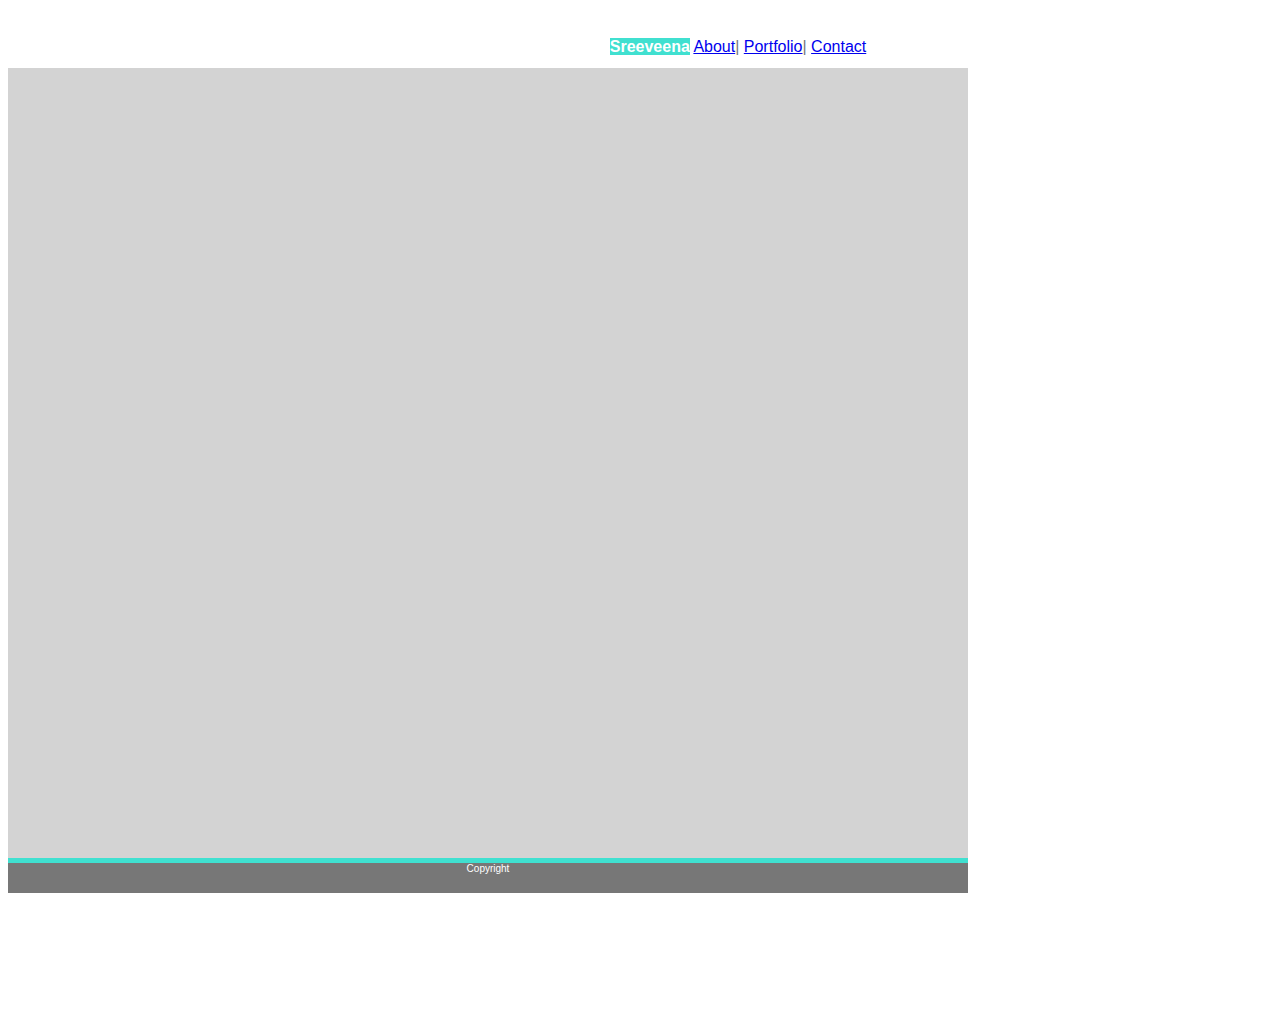
==== index.html @ 3c741d94 "was able to do the nav bar but still need to work on it." ====
<!DOCTYPE html>
<html lang="en">
<head>
    <meta charset="UTF-8">
    <meta name="viewport" content="width=device-width, initial-scale=1.0">
    <meta http-equiv="X-UA-Compatible" content="ie=edge">
    <title>Your Name</title>
    <link rel="stylesheet" type="text/css" href="assets/css/style.css">
</head>
<body>
    <div class="page">
        <div class="links">
            <nav>
                <b class="heading">Sreeveena</b>
                <a href="index.html">About</a>|
                <a href="portfolio.html">Portfolio</a>|
                <a href="contact.html">Contact</a>
            </nav>
        </div>
        <div class="content">

        </div>
        <div class="footer">
            <div class="bar1"></div>
            <div class="bar2"> Copyright</div>
        </div>
       <!--- 
        
    <div class="section">
        <div class="message">
            <h4>About Me</h4>
        </div>
        -->
    </div>
</body>
</html>
---- assets/css/style.css ----
.page{
    font-family: Arial, Helvetica Neue, Helvetica, sans-serif;
    width: 960px;
    height: 960px;
    padding-bottom: 30px;
    padding-top:10px;   
}
.links{
    color: white;
    height: 50px;
    text-align: center;
}
.content{
    color: white;
    height: 790px;
    text-align: center;
    background: lightgrey;  
}
.footer{
    background: turquoise;
    color: white;
    height: 35px;
    text-align: center;
}
.heading{
    background: turquoise;
    color: white;
    width: 100px;
}

nav{
    color: #777;
    margin-left: 500px;
    display: block;
    padding: 20px;
    
}

.bar1{
    background: turquoise;
    width: 100%;
    height: 5px;
}
.bar2{
    background: #777;
    width: 100%;
    height: 30px;
    color:white;
    text-align: center;
    font-size: 10px;
}
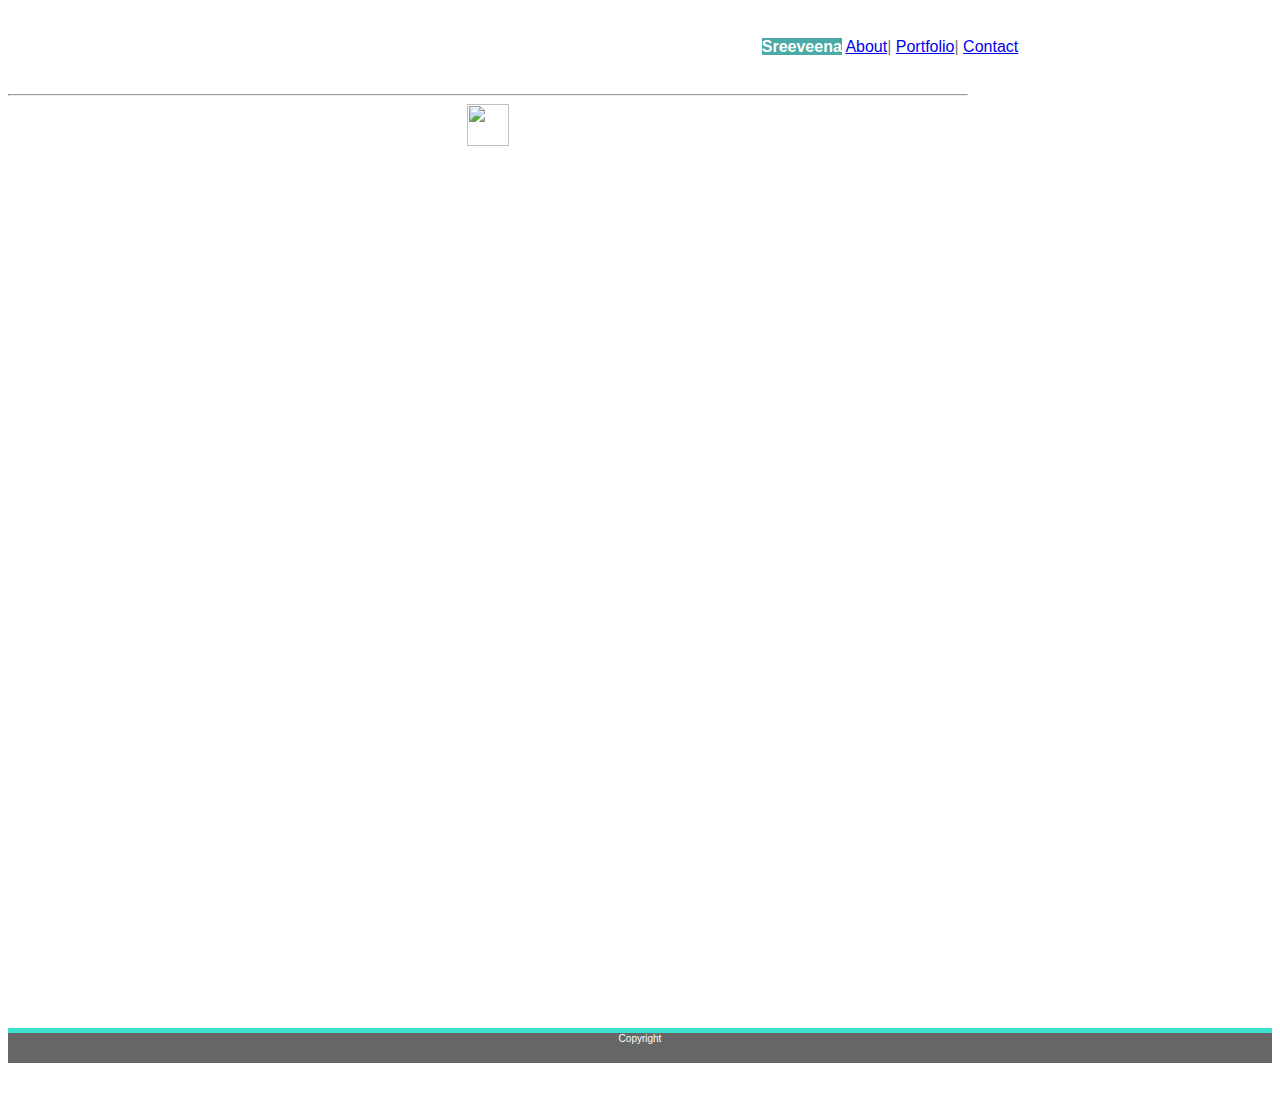
==== commit 3b51b01c: "copied the header,content and footer to contact.html, portfolio.html." ====
--- a/index.html
+++ b/index.html
@@ -18,19 +18,20 @@
             </nav>
         </div>
         <div class="content">
-
+            <div class="text">
+                <b class="aboutme">About Me</b>
+                <hr>
+                <div class="paragraph">
+                    <img src="assets/images/image1.jpg" height="42" width="42">
+                    <p></p>
+                </div>
+            </div>
         </div>
         <div class="footer">
             <div class="bar1"></div>
             <div class="bar2"> Copyright</div>
         </div>
-       <!--- 
-        
-    <div class="section">
-        <div class="message">
-            <h4>About Me</h4>
-        </div>
-        -->
+       
     </div>
 </body>
 </html>--- a/assets/css/style.css
+++ b/assets/css/style.css
@@ -1,29 +1,33 @@
 .page{
     font-family: Arial, Helvetica Neue, Helvetica, sans-serif;
-    width: 960px;
-    height: 960px;
     padding-bottom: 30px;
     padding-top:10px;   
 }
 .links{
-    color: white;
+    background: #ffffff;
+    color: #777777;
     height: 50px;
     text-align: center;
+    border-color: #cccccc;
 }
 .content{
     color: white;
-    height: 790px;
     text-align: center;
-    background: lightgrey;  
+    background: #ffffff;  
+    border-color: #dddddd;
+}
+.text{
+    width:960px;
+    height: 960px;
 }
 .footer{
-    background: turquoise;
+    background: #4aaaa5;
     color: white;
     height: 35px;
     text-align: center;
 }
 .heading{
-    background: turquoise;
+    background: #4aaaa5;
     color: white;
     width: 100px;
 }
@@ -42,7 +46,7 @@
     height: 5px;
 }
 .bar2{
-    background: #777;
+    background: #666666;
     width: 100%;
     height: 30px;
     color:white;
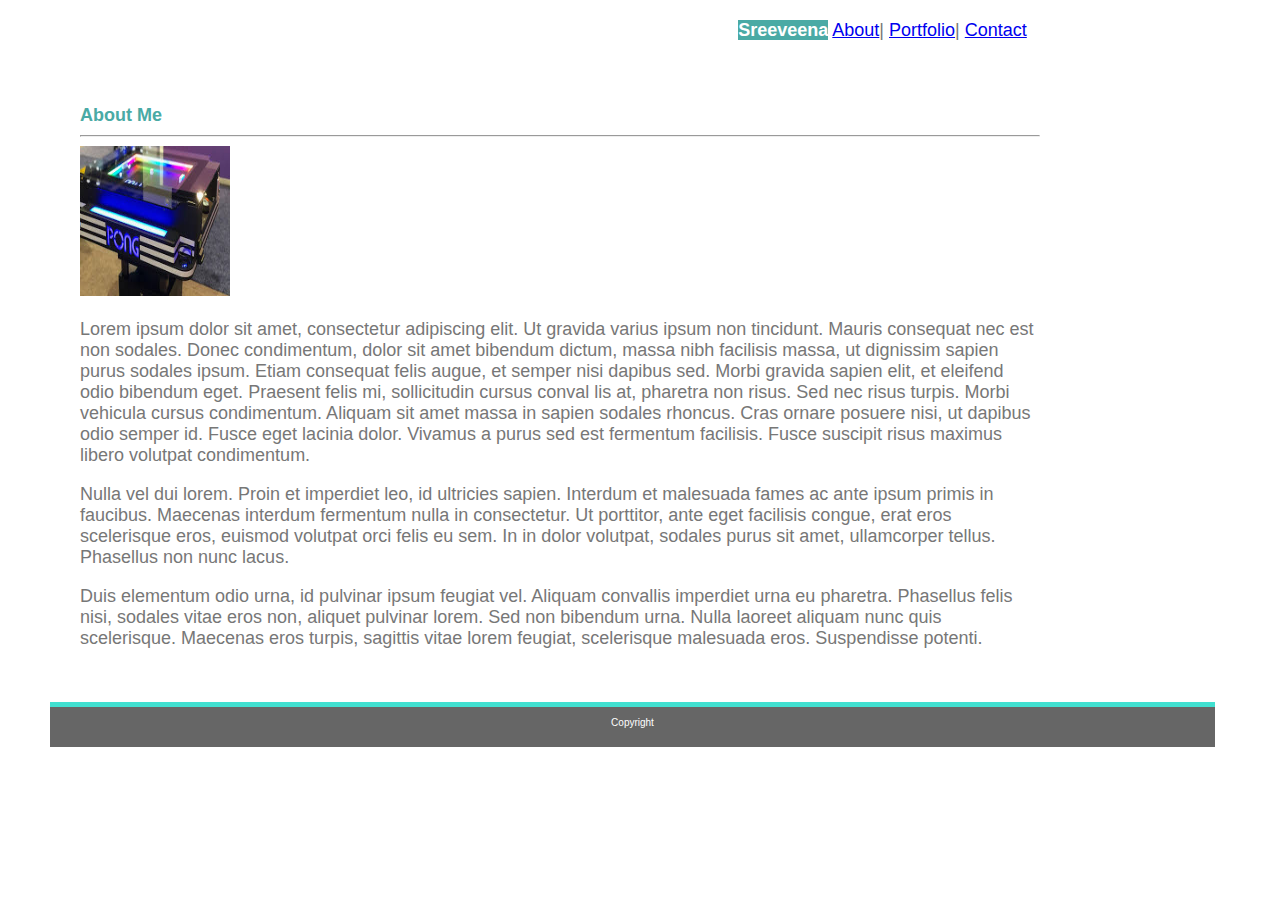
==== commit 4cf8ce1c: "worked on about me page nedd to work on float." ====
--- a/index.html
+++ b/index.html
@@ -8,7 +8,7 @@
     <link rel="stylesheet" type="text/css" href="assets/css/style.css">
 </head>
 <body>
-    <div class="page">
+  
         <div class="links">
             <nav>
                 <b class="heading">Sreeveena</b>
@@ -18,20 +18,50 @@
             </nav>
         </div>
         <div class="content">
-            <div class="text">
+            
                 <b class="aboutme">About Me</b>
                 <hr>
                 <div class="paragraph">
-                    <img src="assets/images/image1.jpg" height="42" width="42">
-                    <p></p>
+                    <img src="assets/images/image1.jpeg" height="150" width="150">
+                    <p>Lorem ipsum dolor sit amet, consectetur adipiscing elit. Ut 
+                        gravida varius ipsum non tincidunt. Mauris consequat nec est
+                         non sodales. Donec condimentum, dolor sit amet bibendum 
+                         dictum, massa nibh facilisis massa, ut dignissim sapien purus
+                         sodales ipsum. Etiam consequat felis augue, et semper nisi 
+                         dapibus sed. Morbi gravida sapien elit, et eleifend odio 
+                         bibendum eget. Praesent felis mi, sollicitudin cursus conval
+                         lis at, pharetra non risus. Sed nec risus turpis. Morbi vehicula 
+                         cursus condimentum. Aliquam sit amet massa in sapien sodales
+                          rhoncus. Cras ornare posuere nisi, ut dapibus odio semper id. 
+                          Fusce eget lacinia dolor. Vivamus a purus sed est fermentum 
+                          facilisis. Fusce suscipit risus maximus libero volutpat 
+                          condimentum.
+                    </p>
+                    <p>
+                            Nulla vel dui lorem. Proin et imperdiet leo, id ultricies 
+                            sapien. Interdum et malesuada fames ac ante ipsum primis 
+                            in faucibus. Maecenas interdum fermentum nulla in 
+                            consectetur. Ut porttitor, ante eget facilisis 
+                            congue, erat eros scelerisque eros, euismod volutpat 
+                            orci felis eu sem. In in dolor volutpat, sodales purus sit 
+                            amet, ullamcorper tellus. Phasellus non nunc lacus.  
+                    </p>
+                    <p>
+                            Duis elementum odio urna, id pulvinar ipsum feugiat vel. 
+                            Aliquam convallis imperdiet urna eu pharetra. Phasellus felis 
+                            nisi, sodales vitae eros non, aliquet pulvinar lorem. Sed non 
+                            bibendum urna. Nulla laoreet aliquam nunc quis scelerisque. 
+                            Maecenas eros turpis, sagittis vitae lorem feugiat, scelerisque 
+                            malesuada eros. Suspendisse potenti.
+                    </p>
                 </div>
-            </div>
+            
         </div>
         <div class="footer">
             <div class="bar1"></div>
             <div class="bar2"> Copyright</div>
         </div>
        
-    </div>
+  
 </body>
 </html>--- a/assets/css/style.css
+++ b/assets/css/style.css
@@ -1,37 +1,40 @@
-.page{
+body{
     font-family: Arial, Helvetica Neue, Helvetica, sans-serif;
-    padding-bottom: 30px;
-    padding-top:10px;   
+    padding: 0;
+  margin: 0;
+  font-size: 18px; 
+    background-image: url('file:///Users/sree/Documents/Assignments/Basic-Portfolio/triangle-mosaic.png');
+   
 }
 .links{
+    margin-bottom: 15px;
+    margin-left:50px;
+    margin-right:65px;
     background: #ffffff;
     color: #777777;
     height: 50px;
     text-align: center;
     border-color: #cccccc;
 }
-.content{
-    color: white;
-    text-align: center;
-    background: #ffffff;  
-    border-color: #dddddd;
-}
-.text{
-    width:960px;
-    height: 960px;
-}
-.footer{
-    background: #4aaaa5;
-    color: white;
-    height: 35px;
-    text-align: center;
-}
 .heading{
     background: #4aaaa5;
     color: white;
     width: 100px;
 }
+.content{
+    margin-bottom: 15px;
+    margin-left:50px;
+    margin-right:50px;
+    padding:40px 20px 20px 30px;
+    width: 960px;
+    color: #777777;
+    background: #ffffff;  
+    border-color: #dddddd;
+}
 
+.aboutme{
+    color: #4aaaa5;
+}
 nav{
     color: #777;
     margin-left: 500px;
@@ -40,6 +43,14 @@
     
 }
 
+.footer{
+    background: #4aaaa5;
+    color: white;
+    height: 35px;
+    text-align: center;
+    margin-left:50px;
+    margin-right:65px;
+}
 .bar1{
     background: turquoise;
     width: 100%;
@@ -52,4 +63,5 @@
     color:white;
     text-align: center;
     font-size: 10px;
+    padding-top:10px;
 }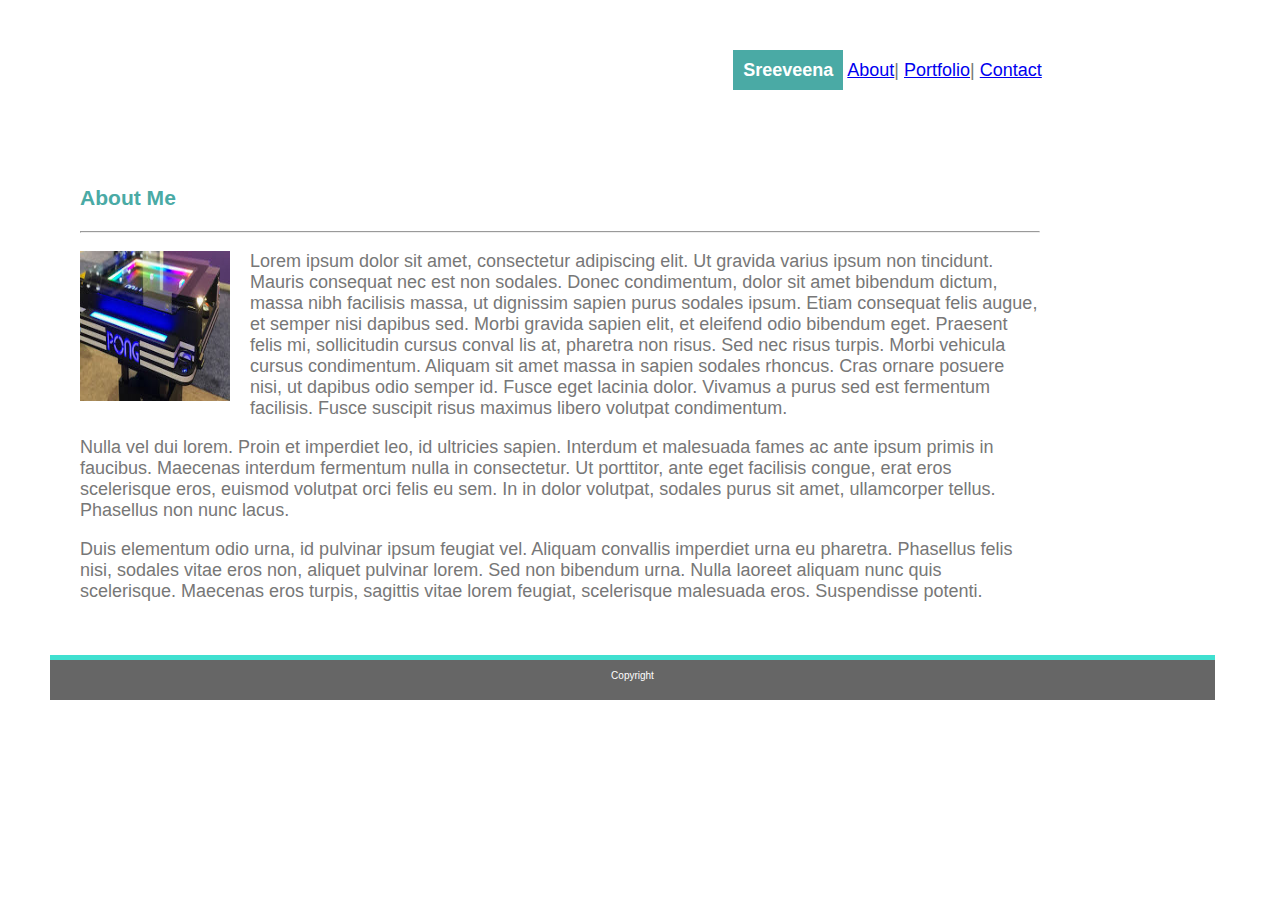
==== commit d6397bd5: "worked on contact page." ====
--- a/index.html
+++ b/index.html
@@ -19,42 +19,42 @@
         </div>
         <div class="content">
             
-                <b class="aboutme">About Me</b>
-                <hr>
-                <div class="paragraph">
-                    <img src="assets/images/image1.jpeg" height="150" width="150">
-                    <p>Lorem ipsum dolor sit amet, consectetur adipiscing elit. Ut 
-                        gravida varius ipsum non tincidunt. Mauris consequat nec est
-                         non sodales. Donec condimentum, dolor sit amet bibendum 
-                         dictum, massa nibh facilisis massa, ut dignissim sapien purus
-                         sodales ipsum. Etiam consequat felis augue, et semper nisi 
-                         dapibus sed. Morbi gravida sapien elit, et eleifend odio 
-                         bibendum eget. Praesent felis mi, sollicitudin cursus conval
-                         lis at, pharetra non risus. Sed nec risus turpis. Morbi vehicula 
-                         cursus condimentum. Aliquam sit amet massa in sapien sodales
-                          rhoncus. Cras ornare posuere nisi, ut dapibus odio semper id. 
-                          Fusce eget lacinia dolor. Vivamus a purus sed est fermentum 
-                          facilisis. Fusce suscipit risus maximus libero volutpat 
-                          condimentum.
-                    </p>
-                    <p>
-                            Nulla vel dui lorem. Proin et imperdiet leo, id ultricies 
-                            sapien. Interdum et malesuada fames ac ante ipsum primis 
-                            in faucibus. Maecenas interdum fermentum nulla in 
-                            consectetur. Ut porttitor, ante eget facilisis 
-                            congue, erat eros scelerisque eros, euismod volutpat 
-                            orci felis eu sem. In in dolor volutpat, sodales purus sit 
-                            amet, ullamcorper tellus. Phasellus non nunc lacus.  
-                    </p>
-                    <p>
-                            Duis elementum odio urna, id pulvinar ipsum feugiat vel. 
-                            Aliquam convallis imperdiet urna eu pharetra. Phasellus felis 
-                            nisi, sodales vitae eros non, aliquet pulvinar lorem. Sed non 
-                            bibendum urna. Nulla laoreet aliquam nunc quis scelerisque. 
-                            Maecenas eros turpis, sagittis vitae lorem feugiat, scelerisque 
-                            malesuada eros. Suspendisse potenti.
-                    </p>
-                </div>
+            <h3>About Me</h3>
+            <hr>
+            <div class="paragraph">
+                <img src="assets/images/image1.jpeg" height="150" width="150">
+                <p>Lorem ipsum dolor sit amet, consectetur adipiscing elit. Ut 
+                    gravida varius ipsum non tincidunt. Mauris consequat nec est
+                    non sodales. Donec condimentum, dolor sit amet bibendum 
+                    dictum, massa nibh facilisis massa, ut dignissim sapien purus
+                    sodales ipsum. Etiam consequat felis augue, et semper nisi 
+                    dapibus sed. Morbi gravida sapien elit, et eleifend odio 
+                    bibendum eget. Praesent felis mi, sollicitudin cursus conval
+                    lis at, pharetra non risus. Sed nec risus turpis. Morbi vehicula 
+                    cursus condimentum. Aliquam sit amet massa in sapien sodales
+                    rhoncus. Cras ornare posuere nisi, ut dapibus odio semper id. 
+                    Fusce eget lacinia dolor. Vivamus a purus sed est fermentum 
+                    facilisis. Fusce suscipit risus maximus libero volutpat 
+                    condimentum.
+                </p>
+                <p>
+                    Nulla vel dui lorem. Proin et imperdiet leo, id ultricies 
+                    sapien. Interdum et malesuada fames ac ante ipsum primis 
+                    in faucibus. Maecenas interdum fermentum nulla in 
+                    consectetur. Ut porttitor, ante eget facilisis 
+                    congue, erat eros scelerisque eros, euismod volutpat 
+                    orci felis eu sem. In in dolor volutpat, sodales purus sit 
+                    amet, ullamcorper tellus. Phasellus non nunc lacus.  
+                </p>
+                <p>
+                    Duis elementum odio urna, id pulvinar ipsum feugiat vel. 
+                    Aliquam convallis imperdiet urna eu pharetra. Phasellus felis 
+                    nisi, sodales vitae eros non, aliquet pulvinar lorem. Sed non 
+                    bibendum urna. Nulla laoreet aliquam nunc quis scelerisque. 
+                    Maecenas eros turpis, sagittis vitae lorem feugiat, scelerisque 
+                    malesuada eros. Suspendisse potenti.
+                </p>
+            </div>
             
         </div>
         <div class="footer">
--- a/assets/css/style.css
+++ b/assets/css/style.css
@@ -15,11 +15,15 @@
     height: 50px;
     text-align: center;
     border-color: #cccccc;
+    padding:40px 20px 20px 30px;
 }
 .heading{
     background: #4aaaa5;
     color: white;
     width: 100px;
+    height: 50px;
+    padding: 10px;
+    
 }
 .content{
     margin-bottom: 15px;
@@ -30,11 +34,18 @@
     color: #777777;
     background: #ffffff;  
     border-color: #dddddd;
+    
 }
 
-.aboutme{
+h3{
     color: #4aaaa5;
+    
 }
+img{
+    float: left;
+    padding-right:20px;
+}
+
 nav{
     color: #777;
     margin-left: 500px;
@@ -64,4 +75,20 @@
     text-align: center;
     font-size: 10px;
     padding-top:10px;
-}+}
+input[type=text], select, textarea {
+    width: 100%; 
+    padding: 12px; 
+    border: 1px solid #ccc; 
+    box-sizing: border-box; 
+    margin-top: 6px; 
+    margin-bottom: 16px; 
+    resize: vertical;
+} 
+input[type=submit] {
+    background-color: #4aaaa5;
+    color: white;
+    padding: 12px 20px;
+    border: none;
+    cursor: pointer;
+  }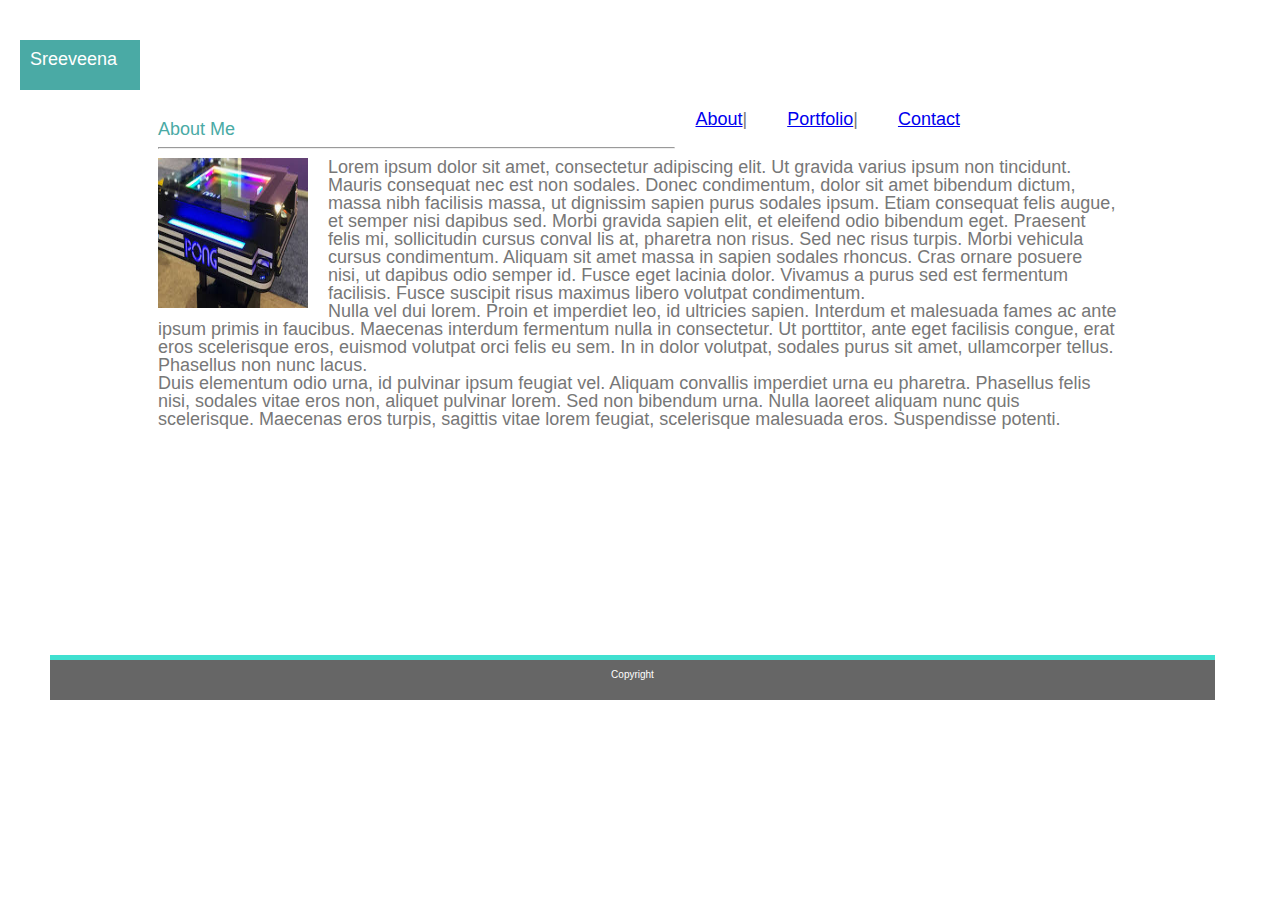
==== commit 6394c8f7: "working progress on profile." ====
--- a/index.html
+++ b/index.html
@@ -5,18 +5,30 @@
     <meta name="viewport" content="width=device-width, initial-scale=1.0">
     <meta http-equiv="X-UA-Compatible" content="ie=edge">
     <title>Your Name</title>
+    <link rel="stylesheet" type="text/css" href="assets/css/reset.css">
     <link rel="stylesheet" type="text/css" href="assets/css/style.css">
 </head>
 <body>
   
         <div class="links">
-            <nav>
-                <b class="heading">Sreeveena</b>
-                <a href="index.html">About</a>|
-                <a href="portfolio.html">Portfolio</a>|
-                <a href="contact.html">Contact</a>
-            </nav>
-        </div>
+                <nav>
+                    <div class="name">
+                        <b>Sreeveena</b>
+                    </div>
+                    
+                    <div class="header-links">
+                            <a href="contact.html">Contact</a>
+                        </div>
+                        <div class="header-links">
+                                <a href="portfolio.html">Portfolio</a>|
+                            </div>            
+                    <div class="header-links">
+                    <a href="index.html">About</a>|
+                    </div>
+                    
+                </nav>
+            </div>
+                
         <div class="content">
             
             <h3>About Me</h3>
--- a/assets/css/style.css
+++ b/assets/css/style.css
@@ -6,31 +6,38 @@
     background-image: url('file:///Users/sree/Documents/Assignments/Basic-Portfolio/triangle-mosaic.png');
    
 }
-.links{
-    margin-bottom: 15px;
+
+ /*.links{
+     
+     padding: 10px;
+    background: white;
+    height: 35px;
+    text-align: center;
     margin-left:50px;
     margin-right:65px;
-    background: #ffffff;
-    color: #777777;
-    height: 50px;
-    text-align: center;
-    border-color: #cccccc;
-    padding:40px 20px 20px 30px;
-}
-.heading{
+
+ }   */
+ nav{
+     width: 960px;
+ }
+.name{
     background: #4aaaa5;
     color: white;
     width: 100px;
-    height: 50px;
+    height: 30px;
     padding: 10px;
+    margin-top: 20px;
     
+
 }
+
 .content{
     margin-bottom: 15px;
-    margin-left:50px;
-    margin-right:50px;
-    padding:40px 20px 20px 30px;
+    margin-left:10%;
+    margin-right:10%;
+    padding:30px 20px 20px 30px;
     width: 960px;
+    height: 500px;
     color: #777777;
     background: #ffffff;  
     border-color: #dddddd;
@@ -48,10 +55,23 @@
 
 nav{
     color: #777;
-    margin-left: 500px;
+    /*margin-left: 500px;*/
     display: block;
     padding: 20px;
+    width: 960px;
+    height: 50px;
     
+    
+}
+.header-links{
+        color: #777;
+        margin-top: 0px;
+        display: block;
+        padding: 20px;
+        float:right;
+}
+.about{
+float: right;
 }
 
 .footer{
@@ -91,4 +111,36 @@
     padding: 12px 20px;
     border: none;
     cursor: pointer;
-  }+  }
+.image2{
+    position: relative;
+    height: 150px;
+    width: 250px;
+}
+.desc2{
+    position: absolute;
+    bottom:0px; 
+    background-color: #4aaaa5;
+    color: white;
+    padding-left: 20px;
+    padding-right: 20px;
+    height: 30px;
+    width: 250px;
+    text-align: center;
+}
+.image3{
+    position: relative;
+    height: 150px;
+    width: 250px;
+}
+.desc3{
+    position: absolute;
+    bottom:0px; 
+    background-color: #4aaaa5;
+    color: white;
+    padding-left: 20px;
+    padding-right: 20px;
+    height: 30px;
+    width: 250px;
+    text-align: center;
+}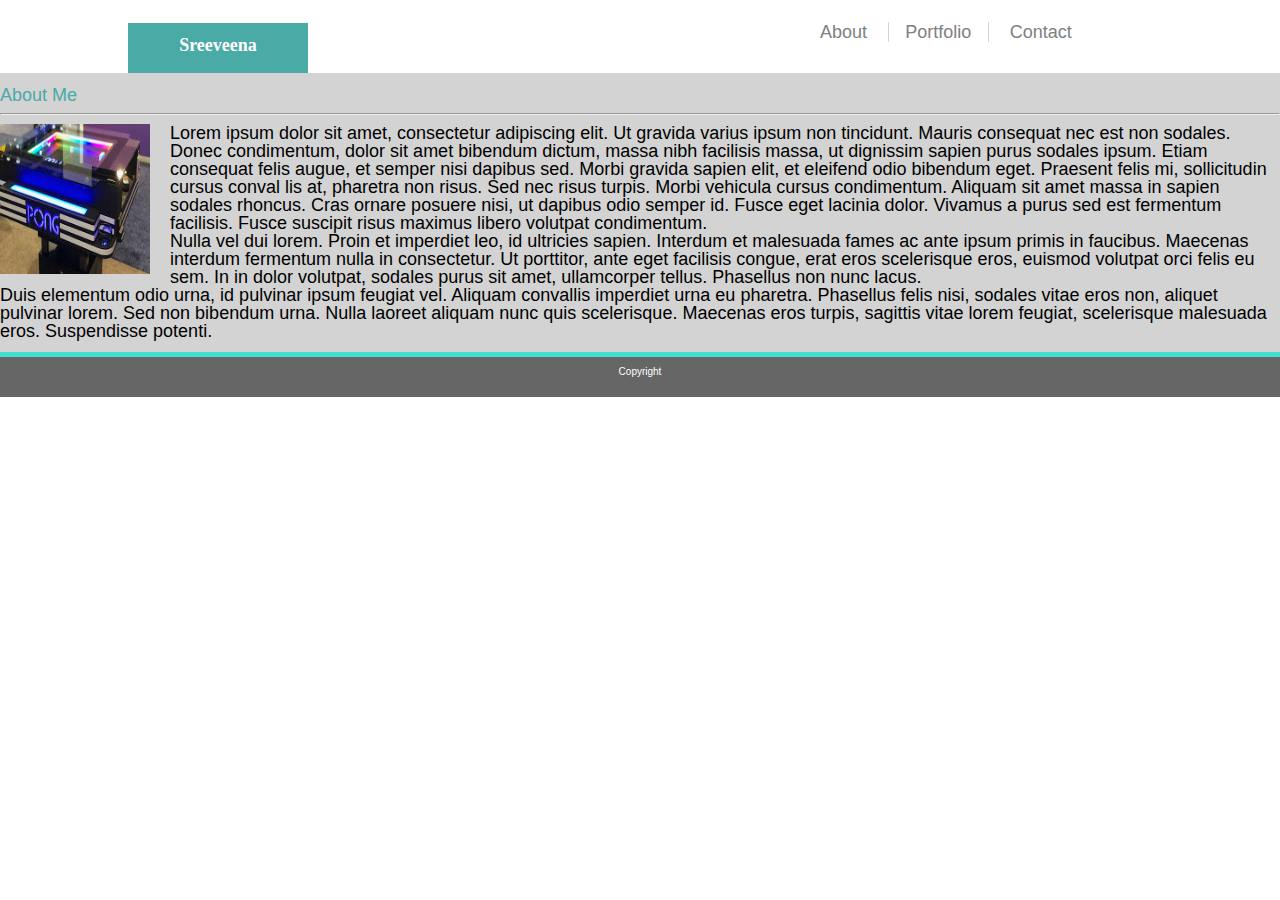
==== commit 38722927: "fixed the header." ====
--- a/index.html
+++ b/index.html
@@ -9,24 +9,21 @@
     <link rel="stylesheet" type="text/css" href="assets/css/style.css">
 </head>
 <body>
-  
+  <div class="page">
         <div class="links">
-                <nav>
+                <div class="links-block">   
+                    <nav>
+                        <ul>
+                            <li><a href="index.html">About</a> </li>
+                            <li><a href="portfolio.html">Portfolio</a></li>
+                            <li style="border:none"><a href="contact.html" >Contact</a></li>
+                        </ul>
+                    </nav>
+    
                     <div class="name">
-                        <b>Sreeveena</b>
+                            <b>Sreeveena</b>
                     </div>
-                    
-                    <div class="header-links">
-                            <a href="contact.html">Contact</a>
-                        </div>
-                        <div class="header-links">
-                                <a href="portfolio.html">Portfolio</a>|
-                            </div>            
-                    <div class="header-links">
-                    <a href="index.html">About</a>|
-                    </div>
-                    
-                </nav>
+                </div>
             </div>
                 
         <div class="content">
@@ -73,7 +70,7 @@
             <div class="bar1"></div>
             <div class="bar2"> Copyright</div>
         </div>
-       
+    </div>
   
 </body>
 </html>--- a/assets/css/style.css
+++ b/assets/css/style.css
@@ -1,37 +1,52 @@
 body{
-    font-family: Arial, Helvetica Neue, Helvetica, sans-serif;
-    padding: 0;
+font-family: Arial, Helvetica Neue, Helvetica, sans-serif;
+padding: 0;
   margin: 0;
   font-size: 18px; 
-    background-image: url('file:///Users/sree/Documents/Assignments/Basic-Portfolio/triangle-mosaic.png');
+ background-image: url('file:///Users/sree/Documents/Assignments/Basic-Portfolio/triangle-mosaic.png');
    
 }
-
- /*.links{
-     
-     padding: 10px;
-    background: white;
-    height: 35px;
-    text-align: center;
-    margin-left:50px;
-    margin-right:65px;
-
- }   */
- nav{
-     width: 960px;
+ 
+ nav {
+     float: right;
+     color: lightgray;
  }
+
+ nav li {
+     display: inline;
+     padding-right: 0.9em;
+     padding-left: 0.9em;
+     border-right: 1px solid lightgray;
+ }
+
+ nav a {
+     text-decoration: none;
+     text-decoration-color: lightgray;
+     color: gray;
+ }
+
 .name{
     background: #4aaaa5;
     color: white;
-    width: 100px;
-    height: 30px;
-    padding: 10px;
-    margin-top: 20px;
-    
-
+    width: 180px;
+    height: 50px;
+    padding-top: 13px;
+    text-align: center;
+    margin-top: 10px;
+    font-weight: bold;
+    font-size: 1em;
+    font-family: 'Georgia', Times, Times New Roman, serif;
 }
 
 .content{
+    
+    background-color: lightgray;  
+    padding-top: 1%;
+    padding-bottom: 1%;
+    
+}
+
+.content-block{
     margin-bottom: 15px;
     margin-left:10%;
     margin-right:10%;
@@ -39,8 +54,23 @@
     width: 960px;
     height: 500px;
     color: #777777;
-    background: #ffffff;  
-    border-color: #dddddd;
+    background-color: white;  
+    border-color: gray;
+    
+}
+
+.links {
+    background-color: white;
+    padding-top: 1%;
+
+}
+
+.links-block{
+    margin-left:10%;
+    margin-right:10%;
+    width: 960px;
+    height: 50px;
+    background-color: white;  
     
 }
 
@@ -53,34 +83,12 @@
     padding-right:20px;
 }
 
-nav{
-    color: #777;
-    /*margin-left: 500px;*/
-    display: block;
-    padding: 20px;
-    width: 960px;
-    height: 50px;
-    
-    
-}
-.header-links{
-        color: #777;
-        margin-top: 0px;
-        display: block;
-        padding: 20px;
-        float:right;
-}
-.about{
-float: right;
-}
-
 .footer{
     background: #4aaaa5;
     color: white;
     height: 35px;
     text-align: center;
-    margin-left:50px;
-    margin-right:65px;
+
 }
 .bar1{
     background: turquoise;
@@ -132,6 +140,7 @@
     position: relative;
     height: 150px;
     width: 250px;
+    float: right;
 }
 .desc3{
     position: absolute;
@@ -143,4 +152,53 @@
     height: 30px;
     width: 250px;
     text-align: center;
+}
+.image4{
+    position: relative;
+    height: 150px;
+    width: 250px;
+}
+.desc4{
+    position: absolute;
+    bottom:0px; 
+    background-color: #4aaaa5;
+    color: white;
+    padding-left: 20px;
+    padding-right: 20px;
+    height: 30px;
+    width: 250px;
+    text-align: center;
+}
+.image5{
+    position: relative;
+    height: 150px;
+    width: 250px;
+    float: right;
+}
+.desc5{
+    position: absolute;
+    bottom:0px; 
+    background-color: #4aaaa5;
+    color: white;
+    padding-left: 20px;
+    padding-right: 20px;
+    height: 30px;
+    width: 250px;
+    text-align: center;
+}
+.image6{
+    position: relative;
+    height: 150px;
+    width: 250px;
+}
+.desc6{
+    position: absolute;
+    bottom:0px; 
+    background-color: #4aaaa5;
+    color: white;
+    padding-left: 20px;
+    padding-right: 20px;
+    height: 30px;
+    width: 250px;
+    text-align: center;
 }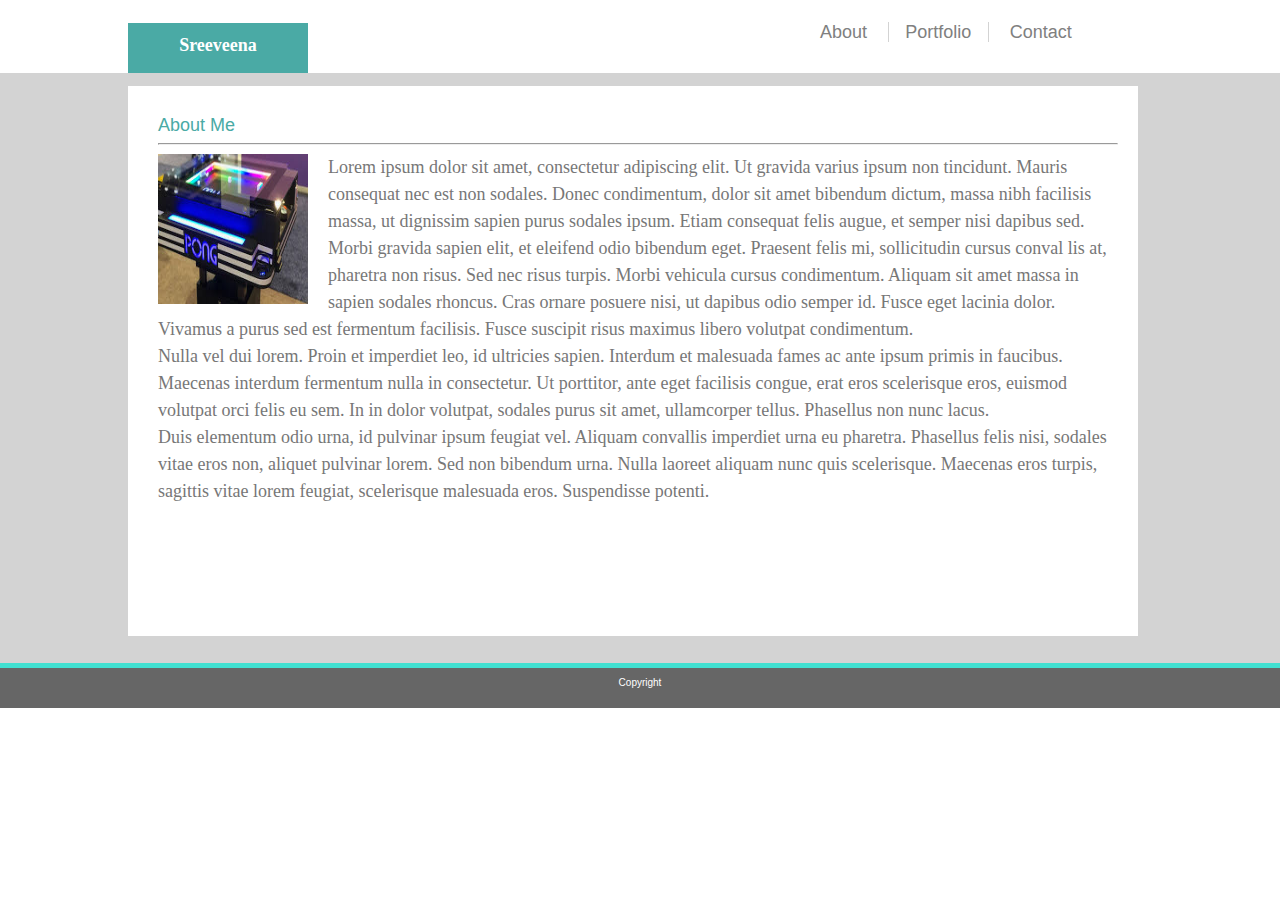
==== commit dd0f587b: "fixed the font and line height." ====
--- a/index.html
+++ b/index.html
@@ -27,44 +27,44 @@
             </div>
                 
         <div class="content">
-            
-            <h3>About Me</h3>
-            <hr>
-            <div class="paragraph">
-                <img src="assets/images/image1.jpeg" height="150" width="150">
-                <p>Lorem ipsum dolor sit amet, consectetur adipiscing elit. Ut 
-                    gravida varius ipsum non tincidunt. Mauris consequat nec est
-                    non sodales. Donec condimentum, dolor sit amet bibendum 
-                    dictum, massa nibh facilisis massa, ut dignissim sapien purus
-                    sodales ipsum. Etiam consequat felis augue, et semper nisi 
-                    dapibus sed. Morbi gravida sapien elit, et eleifend odio 
-                    bibendum eget. Praesent felis mi, sollicitudin cursus conval
-                    lis at, pharetra non risus. Sed nec risus turpis. Morbi vehicula 
-                    cursus condimentum. Aliquam sit amet massa in sapien sodales
-                    rhoncus. Cras ornare posuere nisi, ut dapibus odio semper id. 
-                    Fusce eget lacinia dolor. Vivamus a purus sed est fermentum 
-                    facilisis. Fusce suscipit risus maximus libero volutpat 
-                    condimentum.
-                </p>
-                <p>
-                    Nulla vel dui lorem. Proin et imperdiet leo, id ultricies 
-                    sapien. Interdum et malesuada fames ac ante ipsum primis 
-                    in faucibus. Maecenas interdum fermentum nulla in 
-                    consectetur. Ut porttitor, ante eget facilisis 
-                    congue, erat eros scelerisque eros, euismod volutpat 
-                    orci felis eu sem. In in dolor volutpat, sodales purus sit 
-                    amet, ullamcorper tellus. Phasellus non nunc lacus.  
-                </p>
-                <p>
-                    Duis elementum odio urna, id pulvinar ipsum feugiat vel. 
-                    Aliquam convallis imperdiet urna eu pharetra. Phasellus felis 
-                    nisi, sodales vitae eros non, aliquet pulvinar lorem. Sed non 
-                    bibendum urna. Nulla laoreet aliquam nunc quis scelerisque. 
-                    Maecenas eros turpis, sagittis vitae lorem feugiat, scelerisque 
-                    malesuada eros. Suspendisse potenti.
-                </p>
+            <div class="content-block">
+                <h3>About Me</h3>
+                <hr>
+                <div class="paragraph">
+                    <img src="assets/images/image1.jpeg" height="150" width="150">
+                    <p>Lorem ipsum dolor sit amet, consectetur adipiscing elit. Ut 
+                        gravida varius ipsum non tincidunt. Mauris consequat nec est
+                        non sodales. Donec condimentum, dolor sit amet bibendum 
+                        dictum, massa nibh facilisis massa, ut dignissim sapien purus
+                        sodales ipsum. Etiam consequat felis augue, et semper nisi 
+                        dapibus sed. Morbi gravida sapien elit, et eleifend odio 
+                        bibendum eget. Praesent felis mi, sollicitudin cursus conval
+                        lis at, pharetra non risus. Sed nec risus turpis. Morbi vehicula 
+                        cursus condimentum. Aliquam sit amet massa in sapien sodales
+                        rhoncus. Cras ornare posuere nisi, ut dapibus odio semper id. 
+                        Fusce eget lacinia dolor. Vivamus a purus sed est fermentum 
+                        facilisis. Fusce suscipit risus maximus libero volutpat 
+                        condimentum.
+                    </p>
+                    <p>
+                        Nulla vel dui lorem. Proin et imperdiet leo, id ultricies 
+                        sapien. Interdum et malesuada fames ac ante ipsum primis 
+                        in faucibus. Maecenas interdum fermentum nulla in 
+                        consectetur. Ut porttitor, ante eget facilisis 
+                        congue, erat eros scelerisque eros, euismod volutpat 
+                        orci felis eu sem. In in dolor volutpat, sodales purus sit 
+                        amet, ullamcorper tellus. Phasellus non nunc lacus.  
+                    </p>
+                    <p>
+                        Duis elementum odio urna, id pulvinar ipsum feugiat vel. 
+                        Aliquam convallis imperdiet urna eu pharetra. Phasellus felis 
+                        nisi, sodales vitae eros non, aliquet pulvinar lorem. Sed non 
+                        bibendum urna. Nulla laoreet aliquam nunc quis scelerisque. 
+                        Maecenas eros turpis, sagittis vitae lorem feugiat, scelerisque 
+                        malesuada eros. Suspendisse potenti.
+                    </p>
+                </div>
             </div>
-            
         </div>
         <div class="footer">
             <div class="bar1"></div>
--- a/assets/css/style.css
+++ b/assets/css/style.css
@@ -3,7 +3,7 @@
 padding: 0;
   margin: 0;
   font-size: 18px; 
- background-image: url('file:///Users/sree/Documents/Assignments/Basic-Portfolio/triangle-mosaic.png');
+ 
    
 }
  
@@ -43,7 +43,7 @@
     background-color: lightgray;  
     padding-top: 1%;
     padding-bottom: 1%;
-    
+    background-image: url('file:///Users/sree/Documents/Assignments/Basic-Portfolio/triangle-mosaic.png');
 }
 
 .content-block{
@@ -58,7 +58,11 @@
     border-color: gray;
     
 }
-
+.paragraph{
+    font-family:'Georgia', Times, Times New Roman, serif;
+    line-height: 1.5;
+
+}
 .links {
     background-color: white;
     padding-top: 1%;
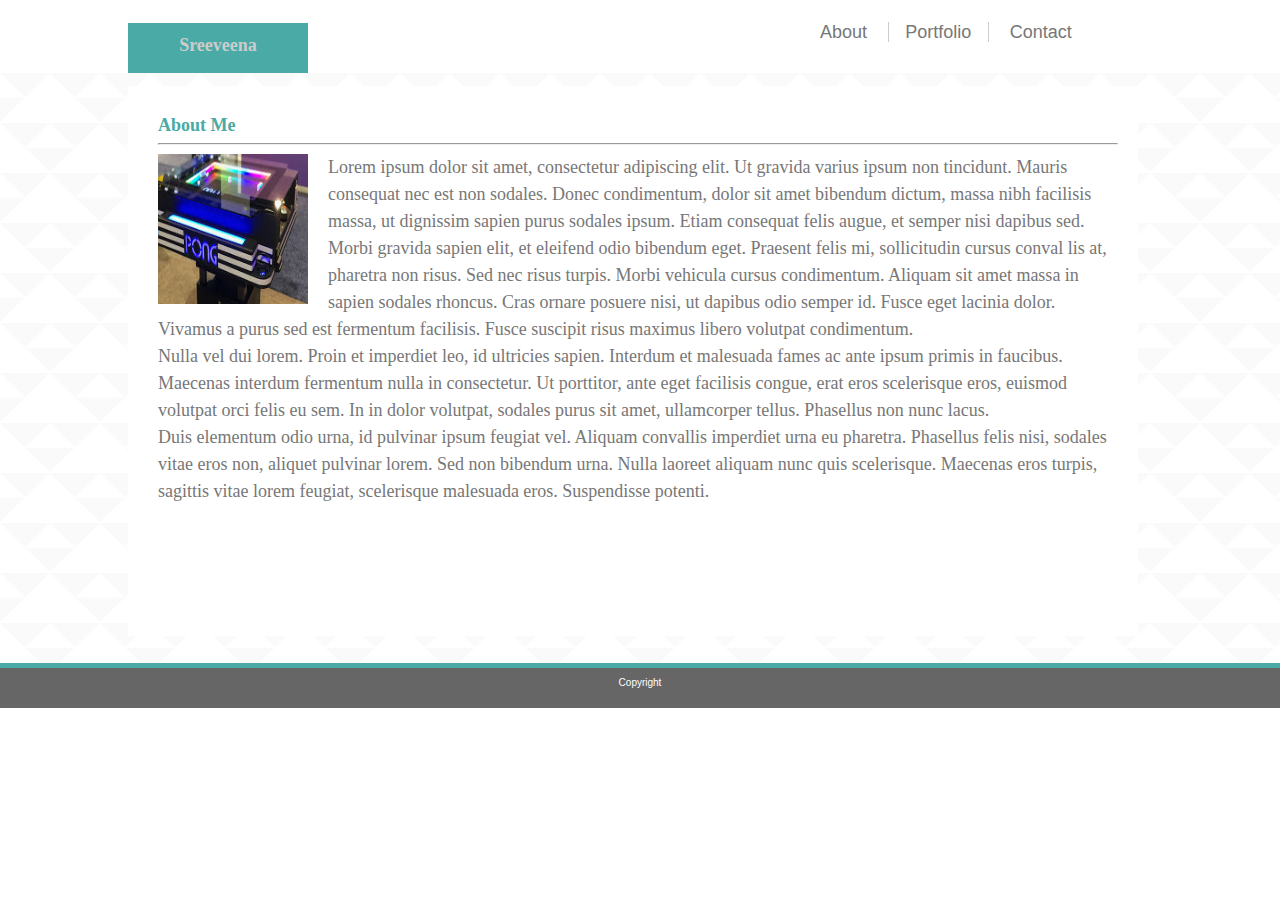
==== commit e956526f: "fixed the background image path." ====
--- a/index.html
+++ b/index.html
@@ -11,20 +11,20 @@
 <body>
   <div class="page">
         <div class="links">
-                <div class="links-block">   
-                    <nav>
-                        <ul>
-                            <li><a href="index.html">About</a> </li>
-                            <li><a href="portfolio.html">Portfolio</a></li>
-                            <li style="border:none"><a href="contact.html" >Contact</a></li>
-                        </ul>
-                    </nav>
-    
-                    <div class="name">
-                            <b>Sreeveena</b>
-                    </div>
+            <div class="links-block">   
+                <nav>
+                    <ul>
+                        <li><a href="index.html">About</a> </li>
+                        <li><a href="portfolio.html">Portfolio</a></li>
+                        <li style="border:none"><a href="contact.html" >Contact</a></li>
+                    </ul>
+                </nav>
+
+                <div class="name">
+                        <b>Sreeveena</b>
                 </div>
             </div>
+        </div>
                 
         <div class="content">
             <div class="content-block">
--- a/assets/css/style.css
+++ b/assets/css/style.css
@@ -1,33 +1,31 @@
 body{
-font-family: Arial, Helvetica Neue, Helvetica, sans-serif;
-padding: 0;
-  margin: 0;
-  font-size: 18px; 
- 
-   
+    font-family: Arial, Helvetica Neue, Helvetica, sans-serif;
+    padding: 0;
+    margin: 0;
+    font-size: 18px; 
 }
  
  nav {
      float: right;
-     color: lightgray;
+     color: #cccccc;
  }
 
  nav li {
      display: inline;
      padding-right: 0.9em;
      padding-left: 0.9em;
-     border-right: 1px solid lightgray;
+     border-right: 1px solid #cccccc;
  }
 
  nav a {
      text-decoration: none;
-     text-decoration-color: lightgray;
-     color: gray;
+     text-decoration-color:#cccccc;
+     color: #777777;
  }
 
 .name{
     background: #4aaaa5;
-    color: white;
+    color: #cccccc;
     width: 180px;
     height: 50px;
     padding-top: 13px;
@@ -40,10 +38,10 @@
 
 .content{
     
-    background-color: lightgray;  
+    background-color: #ffffff;  
     padding-top: 1%;
     padding-bottom: 1%;
-    background-image: url('file:///Users/sree/Documents/Assignments/Basic-Portfolio/triangle-mosaic.png');
+    background-image: url(../images/triangle-mosaic.jpeg);
 }
 
 .content-block{
@@ -54,8 +52,8 @@
     width: 960px;
     height: 500px;
     color: #777777;
-    background-color: white;  
-    border-color: gray;
+    background-color: #ffffff;  
+    border-color: #cccccc;
     
 }
 .paragraph{
@@ -64,7 +62,7 @@
 
 }
 .links {
-    background-color: white;
+    background-color: #ffffff;
     padding-top: 1%;
 
 }
@@ -74,13 +72,14 @@
     margin-right:10%;
     width: 960px;
     height: 50px;
-    background-color: white;  
+    background-color: #ffffff;  
     
 }
 
 h3{
     color: #4aaaa5;
-    
+    font-weight: bold; 
+    font-family: 'Georgia', Times, Times New Roman, serif;
 }
 img{
     float: left;
@@ -89,13 +88,13 @@
 
 .footer{
     background: #4aaaa5;
-    color: white;
+    color: #ffffff;
     height: 35px;
     text-align: center;
 
 }
 .bar1{
-    background: turquoise;
+    background: #4aaaa5;
     width: 100%;
     height: 5px;
 }
@@ -103,7 +102,7 @@
     background: #666666;
     width: 100%;
     height: 30px;
-    color:white;
+    color: #ffffff;
     text-align: center;
     font-size: 10px;
     padding-top:10px;
@@ -111,7 +110,7 @@
 input[type=text], select, textarea {
     width: 100%; 
     padding: 12px; 
-    border: 1px solid #ccc; 
+    border: 1px solid #cccccc; 
     box-sizing: border-box; 
     margin-top: 6px; 
     margin-bottom: 16px; 
@@ -119,90 +118,34 @@
 } 
 input[type=submit] {
     background-color: #4aaaa5;
-    color: white;
+    color: #ffffff;
     padding: 12px 20px;
     border: none;
     cursor: pointer;
   }
-.image2{
+  .images li {
+    float: left;
+
+}
+.image{
+    padding: 20px;
     position: relative;
     height: 150px;
     width: 250px;
 }
-.desc2{
+.image img{
+    height: 150px;
+    width: 150px;
+}
+.desc{
     position: absolute;
     bottom:0px; 
     background-color: #4aaaa5;
-    color: white;
+    color: #ffffff;
     padding-left: 20px;
     padding-right: 20px;
-    height: 30px;
-    width: 250px;
+    height: 40px;
+    width: 150px;
     text-align: center;
+    padding-top: 5px;
 }
-.image3{
-    position: relative;
-    height: 150px;
-    width: 250px;
-    float: right;
-}
-.desc3{
-    position: absolute;
-    bottom:0px; 
-    background-color: #4aaaa5;
-    color: white;
-    padding-left: 20px;
-    padding-right: 20px;
-    height: 30px;
-    width: 250px;
-    text-align: center;
-}
-.image4{
-    position: relative;
-    height: 150px;
-    width: 250px;
-}
-.desc4{
-    position: absolute;
-    bottom:0px; 
-    background-color: #4aaaa5;
-    color: white;
-    padding-left: 20px;
-    padding-right: 20px;
-    height: 30px;
-    width: 250px;
-    text-align: center;
-}
-.image5{
-    position: relative;
-    height: 150px;
-    width: 250px;
-    float: right;
-}
-.desc5{
-    position: absolute;
-    bottom:0px; 
-    background-color: #4aaaa5;
-    color: white;
-    padding-left: 20px;
-    padding-right: 20px;
-    height: 30px;
-    width: 250px;
-    text-align: center;
-}
-.image6{
-    position: relative;
-    height: 150px;
-    width: 250px;
-}
-.desc6{
-    position: absolute;
-    bottom:0px; 
-    background-color: #4aaaa5;
-    color: white;
-    padding-left: 20px;
-    padding-right: 20px;
-    height: 30px;
-    width: 250px;
-    text-align: center;
-}